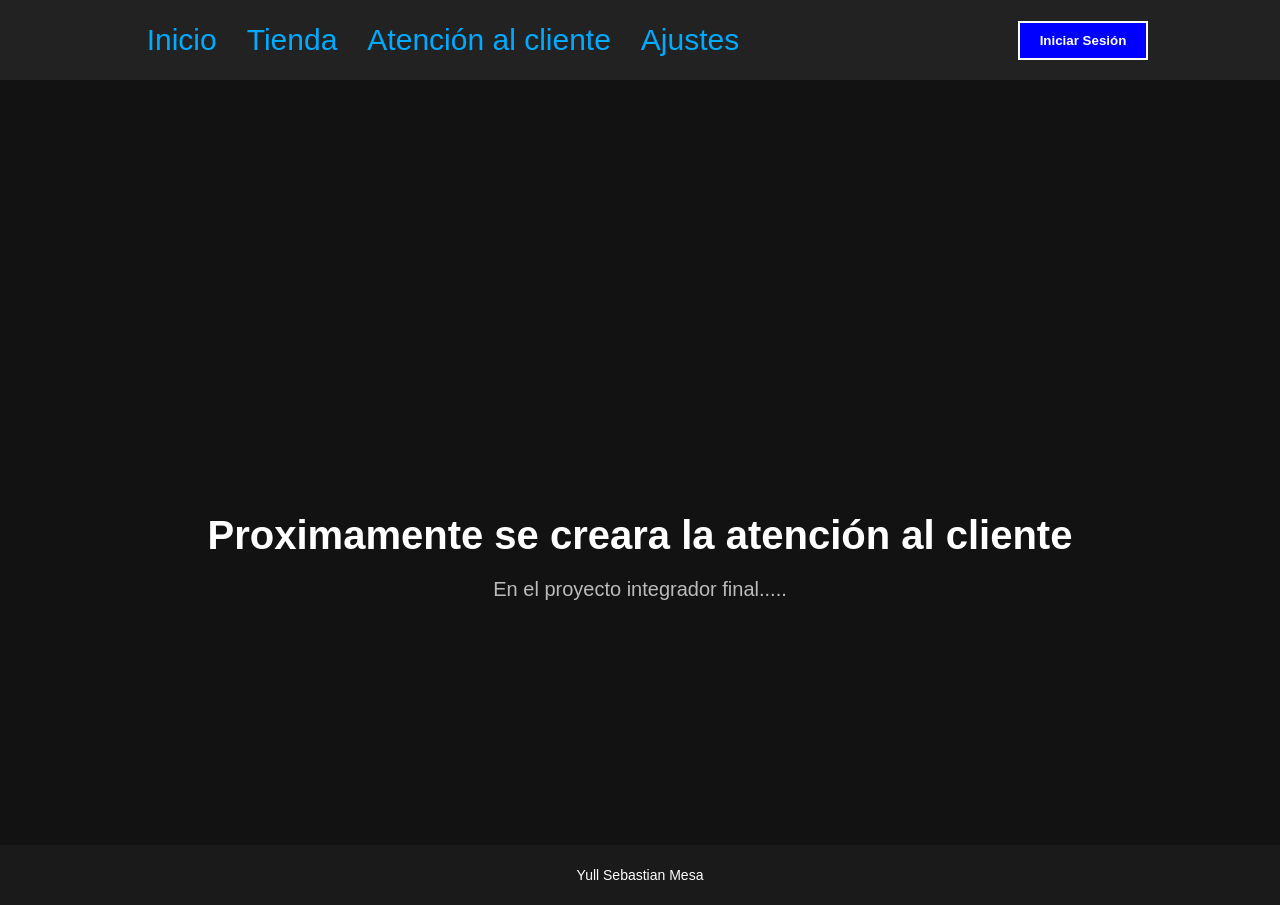
==== Atencion.html @ abe10759 "Se creo de manera consciente el primer commit despues de hacer todo el codigo/proyecto" ====
<!DOCTYPE html>
<html lang="en">
<head>
    <meta charset="UTF-8">
    <meta name="viewport" content="width=device-width, initial-scale=1.0">
    <link rel="stylesheet" href="Style/proyecto.css">
    <title>Atención al cliente</title>
</head>
<body>
    <header>
        <nav>
            <ul>
                <li><a href="Index.html">Inicio</a></li>
                <li><a href="Tienda.html">Tienda</a></li>
                <li><a href="Atencion.html">Atención al cliente</a></li>
                <li><a href="ajustes.html">Ajustes</a></li>
            </ul>
        </nav>
        <button class="btn-session"><a href="Login.html">Iniciar Sesión</a></button>
    </header>

    <main class="Main">
        <section class="hero">
            <h1>Proximamente se creara la atención al cliente</h1>
            <p>En el proyecto integrador final.....</p>
        </section>

    </main>

    <footer>
        <p>Yull Sebastian Mesa</p>
    </footer>

</body>
</html>
---- Style/proyecto.css ----
body {
    background-color: #121212;
    color: white;
    font-family: Arial, sans-serif;
    margin: 0px;
    display: flex;
    flex-direction: column;
    
}

header {
    background-color: #222222;
    height: 80px;
    display: flex;
    justify-content: space-around;
    align-items: center;
}



nav ul {
    list-style-type: none; 
    margin: 0px;
    padding: 0px;
    display: flex; 
}


nav ul li {
    margin: 0px 15px;
}


nav ul li a {
    text-decoration: none;
    color: #00aaff; 
    font-size: 30px;
}

.btn-session {
    background-color: #0000FF;
    padding: 10px 20px;
    border: 2px solid white;
}

.btn-session a {
    color: white;
    text-decoration: none;
    font-weight: bold;
}


.Main {
    flex: 1; 
    display: flex;
    justify-content: center;
    align-items: center;
    text-align: center;
    padding: 100px 0px;
    margin-top: 300px;
}

.hero h1 {
    font-size: 40px;
    margin-bottom: 20px;
}

.hero p {
    font-size: 20px;
    color: #bbbbbb;
}


footer {
    background-color: #1a1a1a;
    width: 100%;
    height: 60px;
    position: absolute; 
    bottom: -5px; 
    display: flex;
    justify-content: center;
    align-items: center;
    gap: 20px;
}

footer p {
    margin: 0px;
    font-size: 14px;
    
}

/*------------------------------------Login.html------------------------------------------------------*/


#login-container {
    margin-top: 300px; 
    margin-left: 450px;
}

.card-auth {
    background-color: #1a1a1a;
    border: 1px solid #333;
    padding: 25px;
    width: 280px;
}


.btn-primary-blue {
    background-color: #0000FF; 
    color: white;
    width: 100%;
    border: none;
    padding: 12px 0px;
    cursor: pointer;
    font-weight: bold;
    margin-top: 10px;
}

.btn-secondary-blue {
    background-color: #0055aa;
    color: white;
    width: 100%;
    border: none;
    padding: 8px 0px;
    cursor: pointer;
    margin-top: 5px;
}


.form-group input {
    width: 90%; 
    background: #000;
    border: 1px solid #444;
    color: #00ff00; 
    padding: 8px;
    margin-bottom: 10px;
}

.divider {
    height: 1px;
    background-color: #333;
    margin: 20px 0px;
}
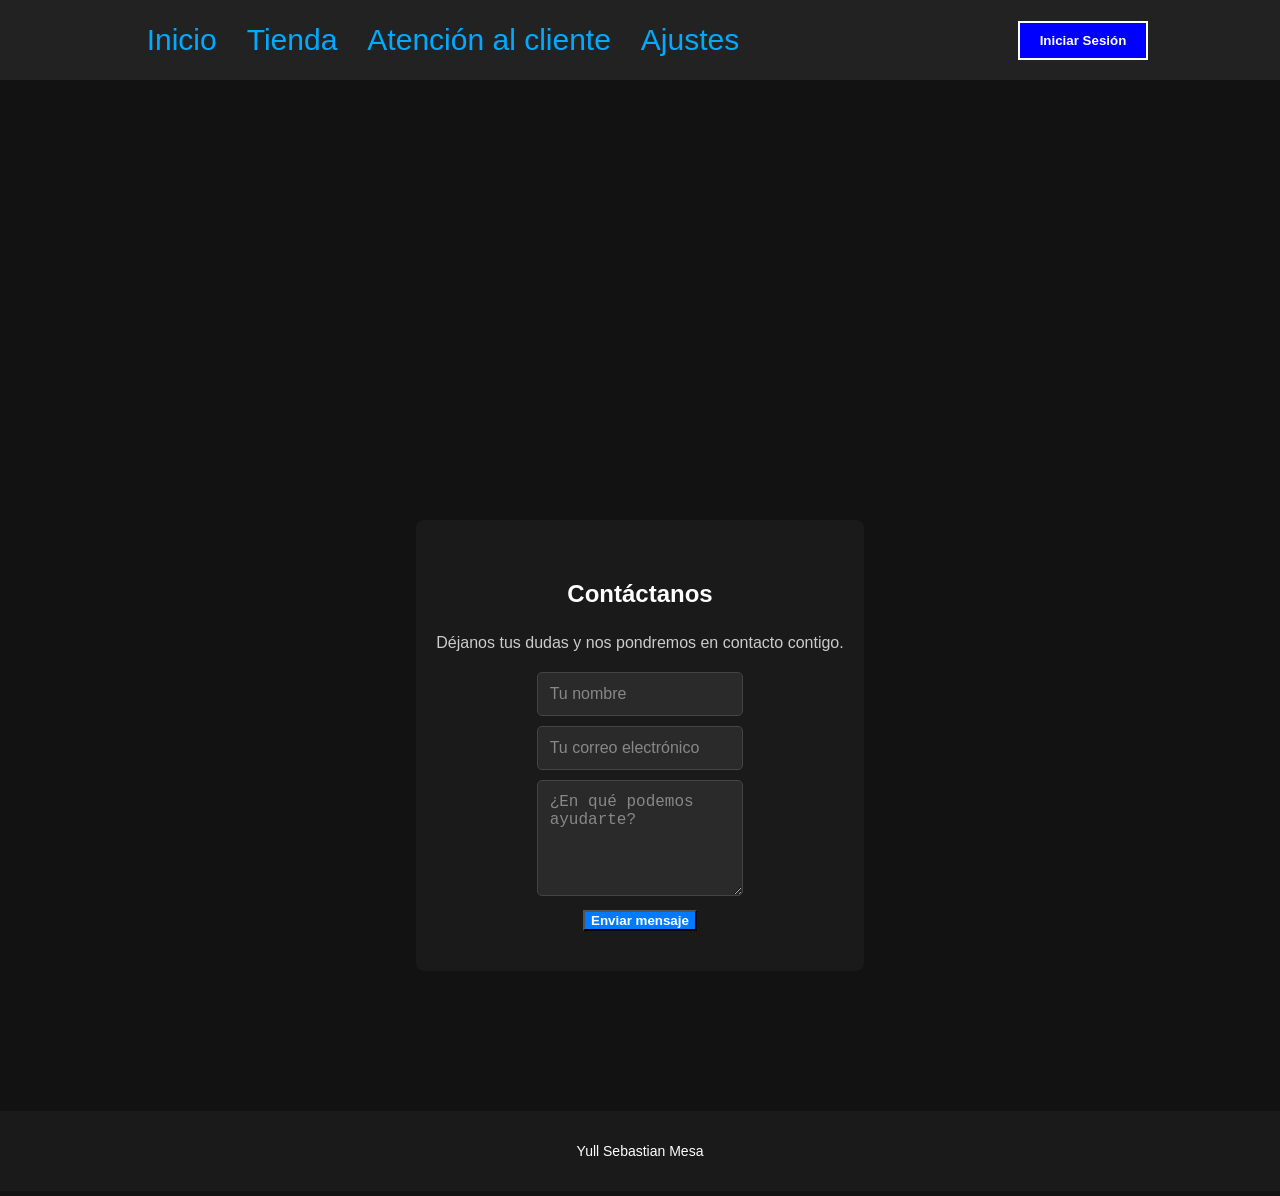
==== commit 15e2544e: "Se actualiza el proyecto integrador de como fue pedido por el profesor haciendo que el main sea el r" ====
--- a/Atencion.html
+++ b/Atencion.html
@@ -20,11 +20,17 @@
     </header>
 
     <main class="Main">
-        <section class="hero">
-            <h1>Proximamente se creara la atención al cliente</h1>
-            <p>En el proyecto integrador final.....</p>
+        <section class="seccion-contacto">
+            <h1>Contáctanos</h1>
+            <p>Déjanos tus dudas y nos pondremos en contacto contigo.</p>
+            
+            <form class="formulario-contacto">
+                <input type="text" placeholder="Tu nombre" required><br>
+                <input type="email" placeholder="Tu correo electrónico" required><br>
+                <textarea placeholder="¿En qué podemos ayudarte?" rows="5" required></textarea><br>
+                <button type="submit">Enviar mensaje</button>
+            </form>
         </section>
-
     </main>
 
     <footer>
--- a/Style/proyecto.css
+++ b/Style/proyecto.css
@@ -6,6 +6,7 @@
     margin: 0px;
     display: flex;
     flex-direction: column;
+    
     
 }
 
@@ -75,21 +76,18 @@
 footer {
     background-color: #1a1a1a;
     width: 100%;
-    height: 60px;
-    position: absolute; 
-    bottom: -5px; 
+    height: 80px;
     display: flex;
     justify-content: center;
     align-items: center;
     gap: 20px;
 }
 
+/*Se actualizo el footer con estoe evitamos que las imagenes atraviesen el footer*/
 footer p {
     margin: 0px;
     font-size: 14px;
-    
-}
-
+}
 /*------------------------------------Login.html------------------------------------------------------*/
 
 
@@ -141,4 +139,85 @@
     height: 1px;
     background-color: #333;
     margin: 20px 0px;
+}
+
+
+/*------------------Aquí empiezo a generar el css del html atencion.html buscando que sea responsive */
+
+.seccion-contacto {
+    padding: 40px 20px;
+    display: flex;
+    flex-direction: column;
+    align-items: center;
+    background-color: #1a1a1a; 
+    color: #ffffff; 
+    border-radius: 8px;
+    max-width: 600px;
+    margin: 40px auto; 
+}
+
+.seccion-contacto h1 {
+    color: #ffffff;
+    margin-bottom: 10px;
+}
+
+.seccion-contacto p {
+    color: #cccccc; 
+    margin-bottom: 20px;
+}
+
+.formulario-contacto input, 
+.formulario-contacto textarea {
+    padding: 12px;
+    background-color: #2a2a2a; 
+    border: 1px solid #444; 
+    color: white; 
+    border-radius: 5px;
+    font-size: 1rem;
+    margin-bottom: 10px;
+    width: 75%;
+}
+
+/*Cabe aclarar que el requisito de una apgína responsive es un requisito del 3 momento por ende solo modifico lo nuevo como responsive*/
+
+.formulario-contacto input::placeholder, 
+.formulario-contacto textarea::placeholder {
+    color: #888;
+}
+
+.formulario-contacto button {
+    background-color: #007bff;
+    color: white;
+    font-weight: bold;
+    
+}/*Aquí empieza el estilo del archivo tienda.html responsive  yo Yull Sebastian Mesa no uso tailwind ni boostrap porque no me gusto esos frameworks*/
+
+.grid-tienda {
+    display: grid;
+    
+    grid-template-columns: repeat(3, 1fr);
+    gap: 15px;
+    padding: 20px;
+    max-width: 900px;
+    margin: 0 auto;
+}
+
+.item-producto {
+    aspect-ratio: 1 / 1; 
+    overflow: hidden;
+    cursor: pointer;
+    transition: transform 0.3s ease, box-shadow 0.3s ease;
+    border-radius: 8px;
+}
+
+.item-producto img {
+    width: 100%;
+    height: 100%;
+    object-fit: cover; 
+}
+
+
+.item-producto:hover {
+    transform: scale(1.05); 
+    box-shadow: 0 0 20px rgba(255, 255, 255, 0.5); 
 }
